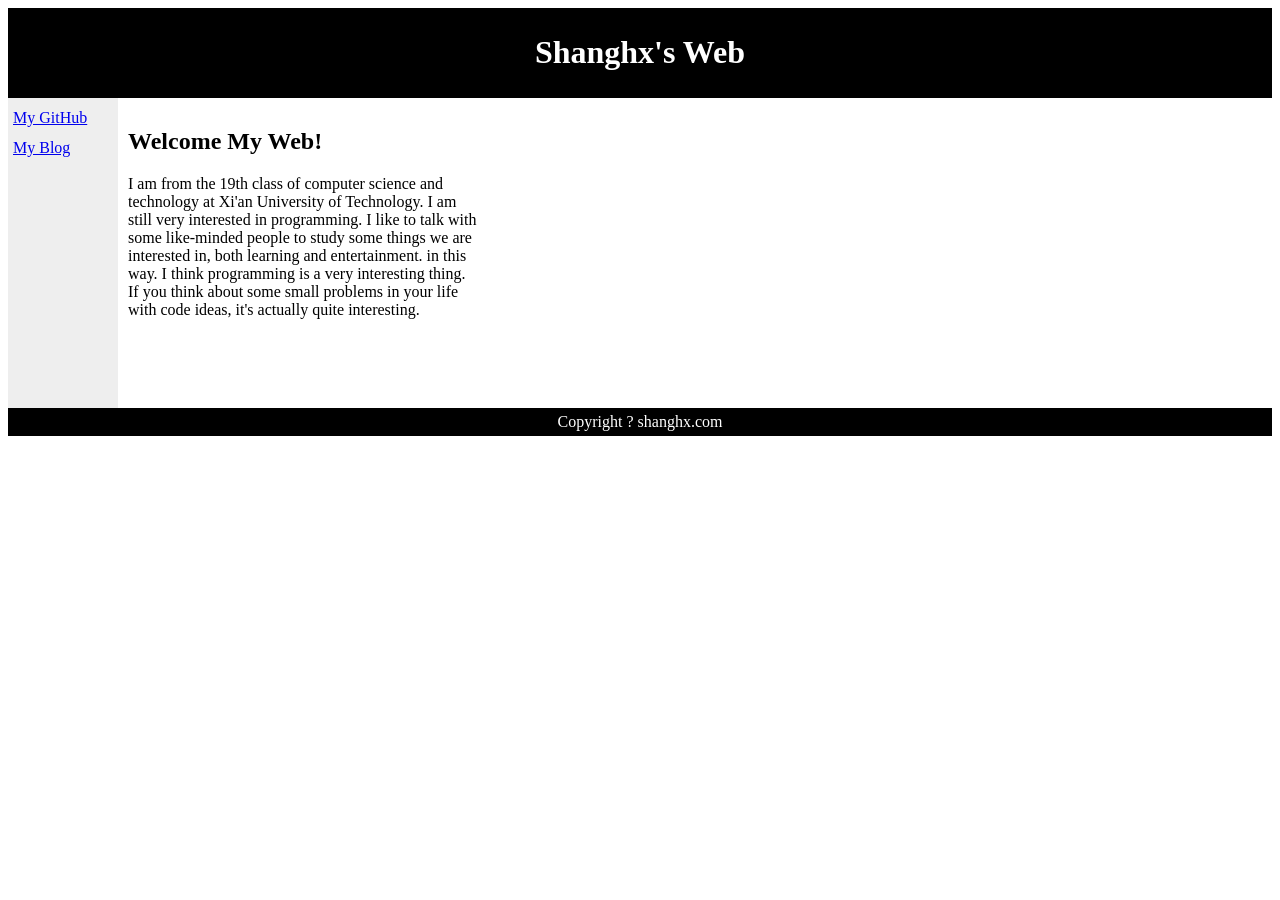
==== wwwroot/index.html @ 71de9e05 "first my http with cgi,next add pthread pool" ====
<!DOCTYPE html>
<html>

<head>
<style>
#header {
    background-color:black;
    color:white;
    text-align:center;
    padding:5px;
}
#nav {
    line-height:30px;
    background-color:#eeeeee;
    height:300px;
    width:100px;
    float:left;
    padding:5px;	      
}
#section {
    width:350px;
    float:left;
    padding:10px;	 	 
}
#footer {
    background-color:black;
    color:white;
    clear:both;
    text-align:center;
   padding:5px;	 	 
}
</style>
</head>

<body>

<div id="header">
<h1>Shanghx's Web</h1>

</div>


<div id="nav">


<a href="https://github.com/shanghx" target="_blank">My GitHub</a></br>
<a href="https://blog.csdn.net/shanghx_123" target="_blank">My Blog</a>

</div>

<div id="section">
<h2>Welcome My Web!</h2>
<p>
I am from the 19th class of computer science and technology at Xi'an University of Technology. I am still very interested in programming. I like to talk with some like-minded people to study some things we are interested in, both learning and entertainment. in this way. I think programming is a very interesting thing. If you think about some small problems in your life with code ideas, it's actually quite interesting.
</p>
</div>
<div id="footer">
Copyright ? shanghx.com
</div>
</body>
</html>
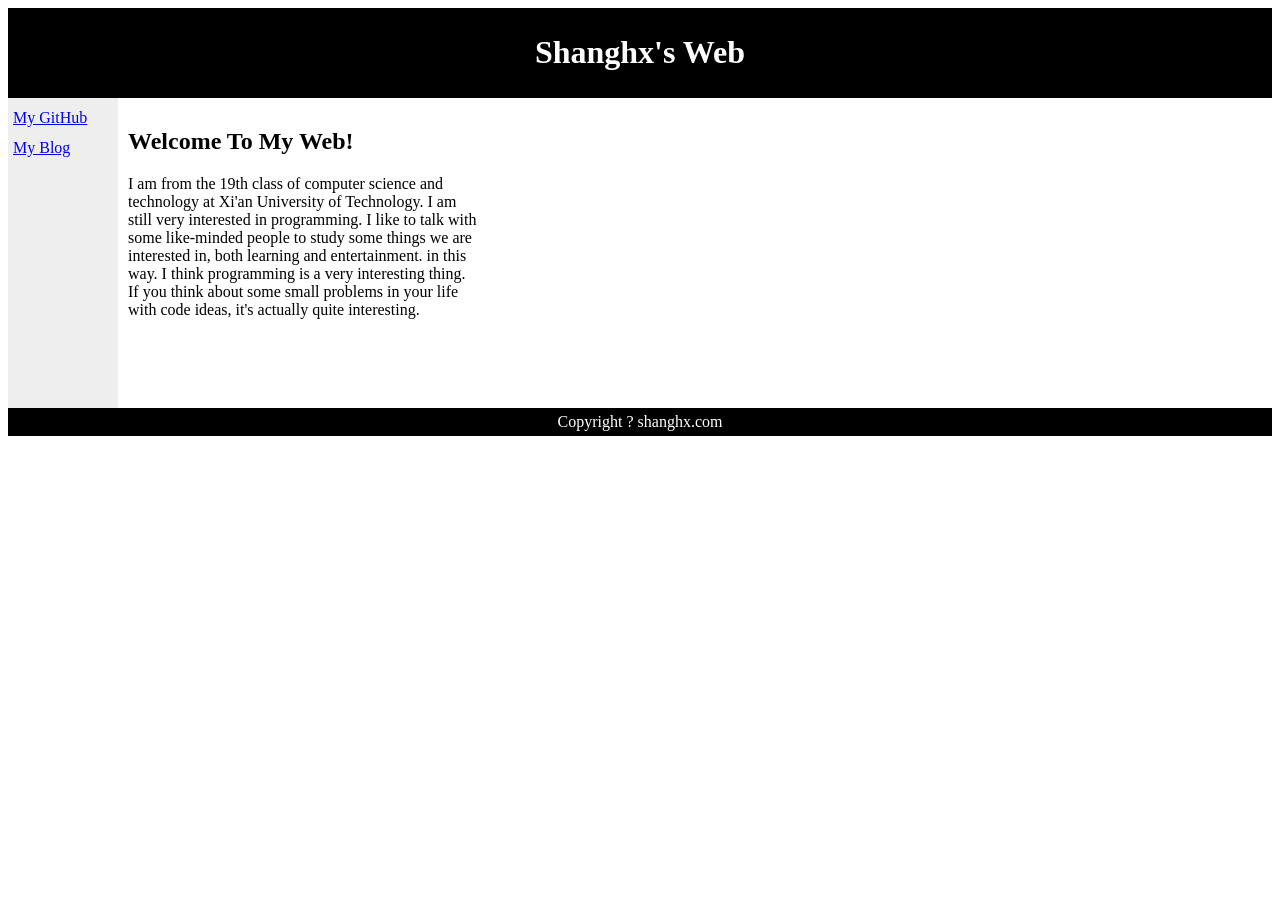
==== commit 33114a49: "add pthread pool,and process 404 page" ====
--- a/wwwroot/index.html
+++ b/wwwroot/index.html
@@ -49,7 +49,7 @@
 </div>
 
 <div id="section">
-<h2>Welcome My Web!</h2>
+<h2>Welcome To My Web!</h2>
 <p>
 I am from the 19th class of computer science and technology at Xi'an University of Technology. I am still very interested in programming. I like to talk with some like-minded people to study some things we are interested in, both learning and entertainment. in this way. I think programming is a very interesting thing. If you think about some small problems in your life with code ideas, it's actually quite interesting.
 </p>
